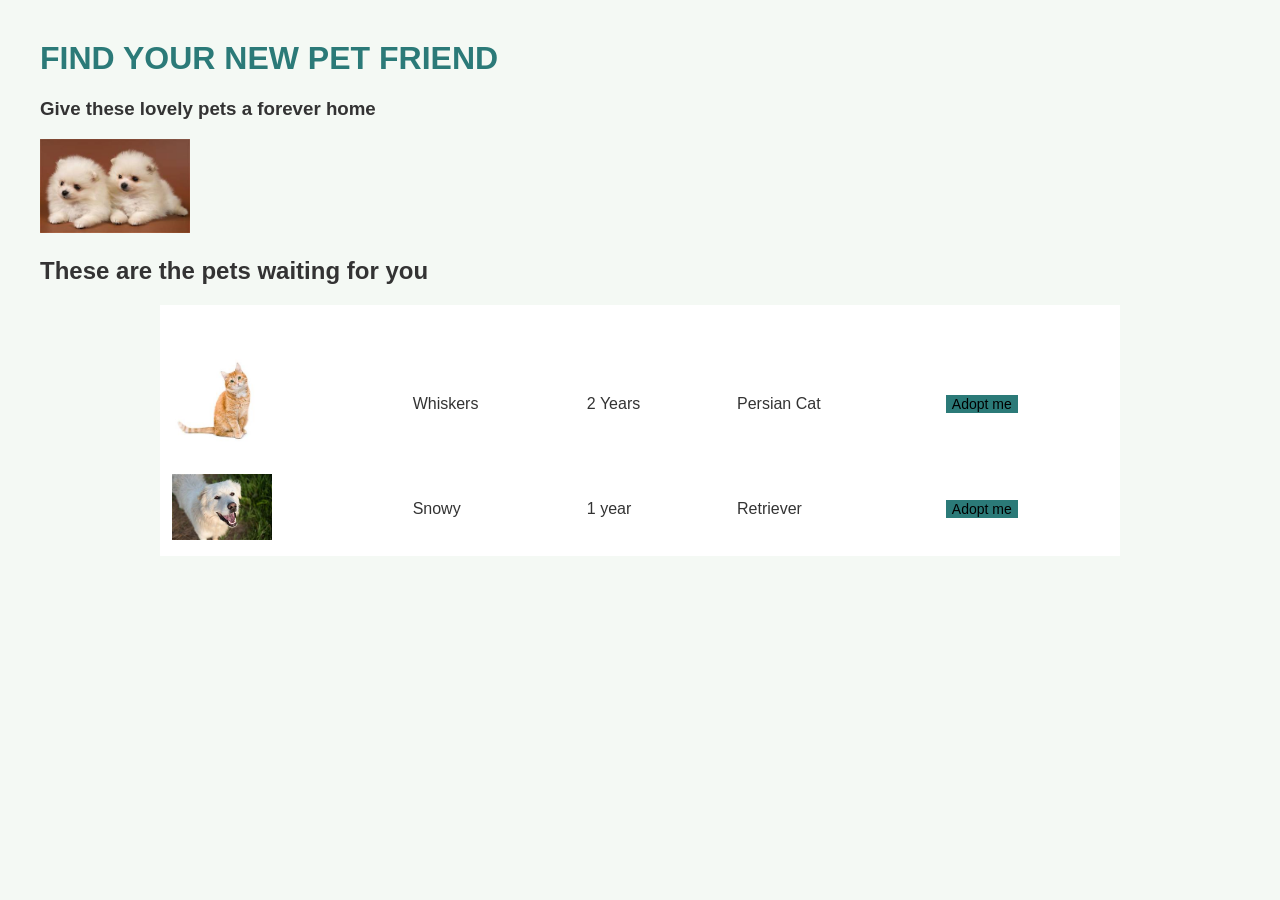
==== index.html @ 8f8c4677 "Add Lab11 files and images" ====
<!DOCTYPE html>
<html>
    <!-- Hareem Sheraz -->
    <!--26i-3235 -->
    <!-- SE-E -->
    <head?>
       <title> Pet Adoption Profile  </title>
 <link rel="stylesheet" href="style.css">
    </head>
    <body>
        <h1>FIND YOUR NEW PET FRIEND  </h1>
        <h3>Give these lovely pets a forever home </h3>
        <img src="pet 1.jpg" alt="pet" width="150">
        <h2> These are the pets waiting for you</h2>
        <table>
            <thead>
                <tr>
                    <th>Photo</th>
                    <th>Name    </th>
                    <th>Age</th>
                    <th>Breed</th>
                </tr>
            </thead>
            <tbody>
                <tr>
                    <td> <img src="cat.jpg" alt="pet cat " width="100"></td>
                    <td>Whiskers</td>
                    <td> 2 Years</td>
                    <td>Persian Cat</td>
                    <td>
                         <button onclick="alert ('Thank you for adopting Snowy. You have given her a new home.')"> Adopt me </button>
                    </td>
                </tr>
                <tr>
                    <td>  <img src="dog.jpg" alt="dog pet"  width="100"></td>
                    <td> Snowy</td>
                    <td> 1 year</td>
                    <td> Retriever</td>
                    <td> 
                        <button onclick="alert ('Thank you for adopting Snowy. You have given her a new home.')"> Adopt me </button>
                    </td>
                </tr>
            </tbody>
        </table>
    

    </body>
---- style.css ----
body { 
    font-family: Arial , sans-sarif;
    background-color: #f4f9f4;
    color: #333333 ;
    text-align: centre;
    margin: 40px;
}
h1 {
    color:#2b7a78 ;
    font-size: 32px ;
}

table {
    width : 80% ;
    margin: 20px auto ;
    border-collapse : collapse;
    background-color: white;
}

th , td {
    border: 1x solid #dddddd ;
    padding: 12px;
    text-align:centre ;
}
th {
    background-color: white; 
    color: white;
}
button {
    background-color: #2b7a78;
    border: none;
    cursor: pointer;
    font-size: 14px;
}
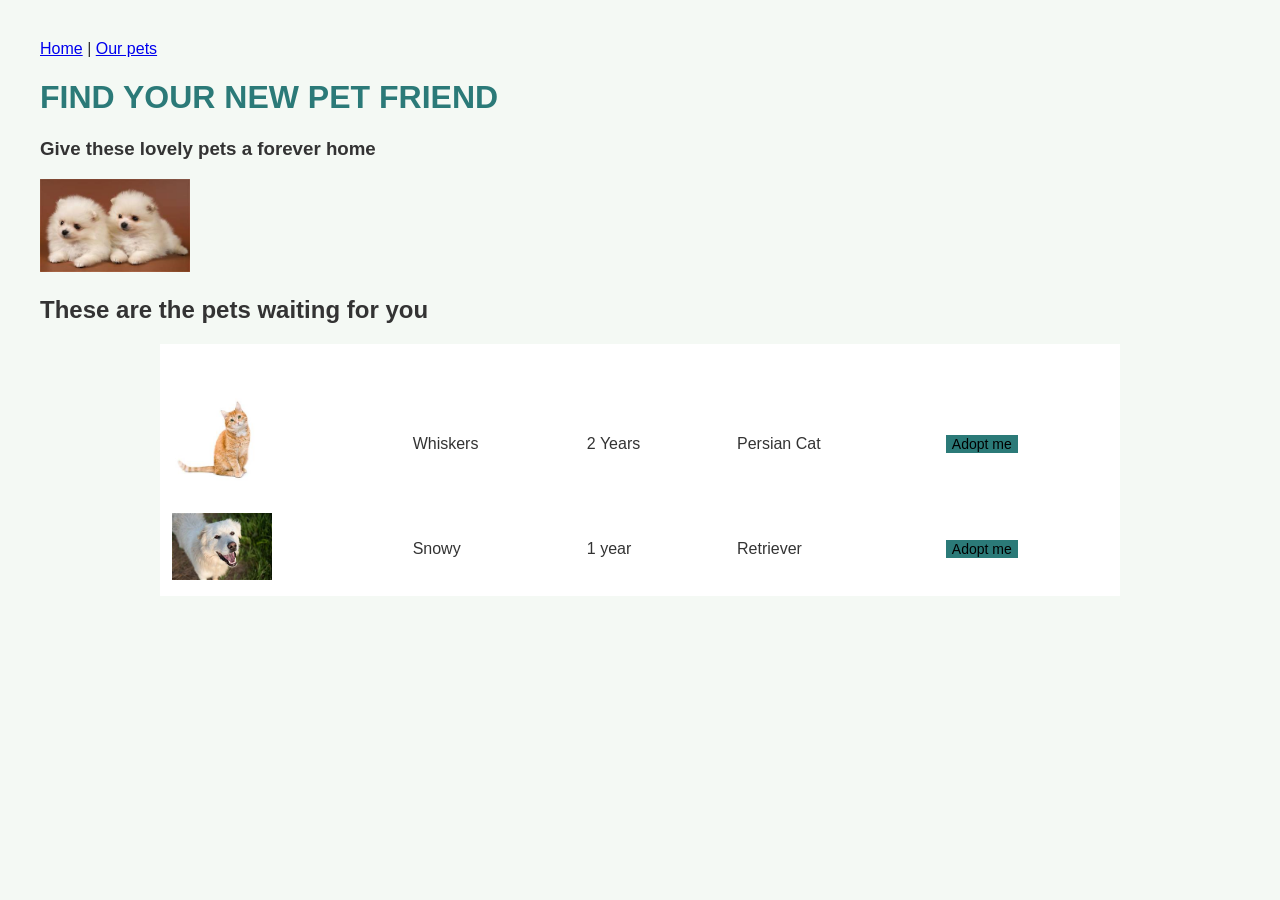
==== commit 6f6668e0: "added navigation" ====
--- a/index.html
+++ b/index.html
@@ -8,6 +8,10 @@
  <link rel="stylesheet" href="style.css">
     </head>
     <body>
+        <nav>
+            <a href="index.html">Home</a> |
+            <a href="pets.html">Our pets</a>
+        </nav>
         <h1>FIND YOUR NEW PET FRIEND  </h1>
         <h3>Give these lovely pets a forever home </h3>
         <img src="pet 1.jpg" alt="pet" width="150">
